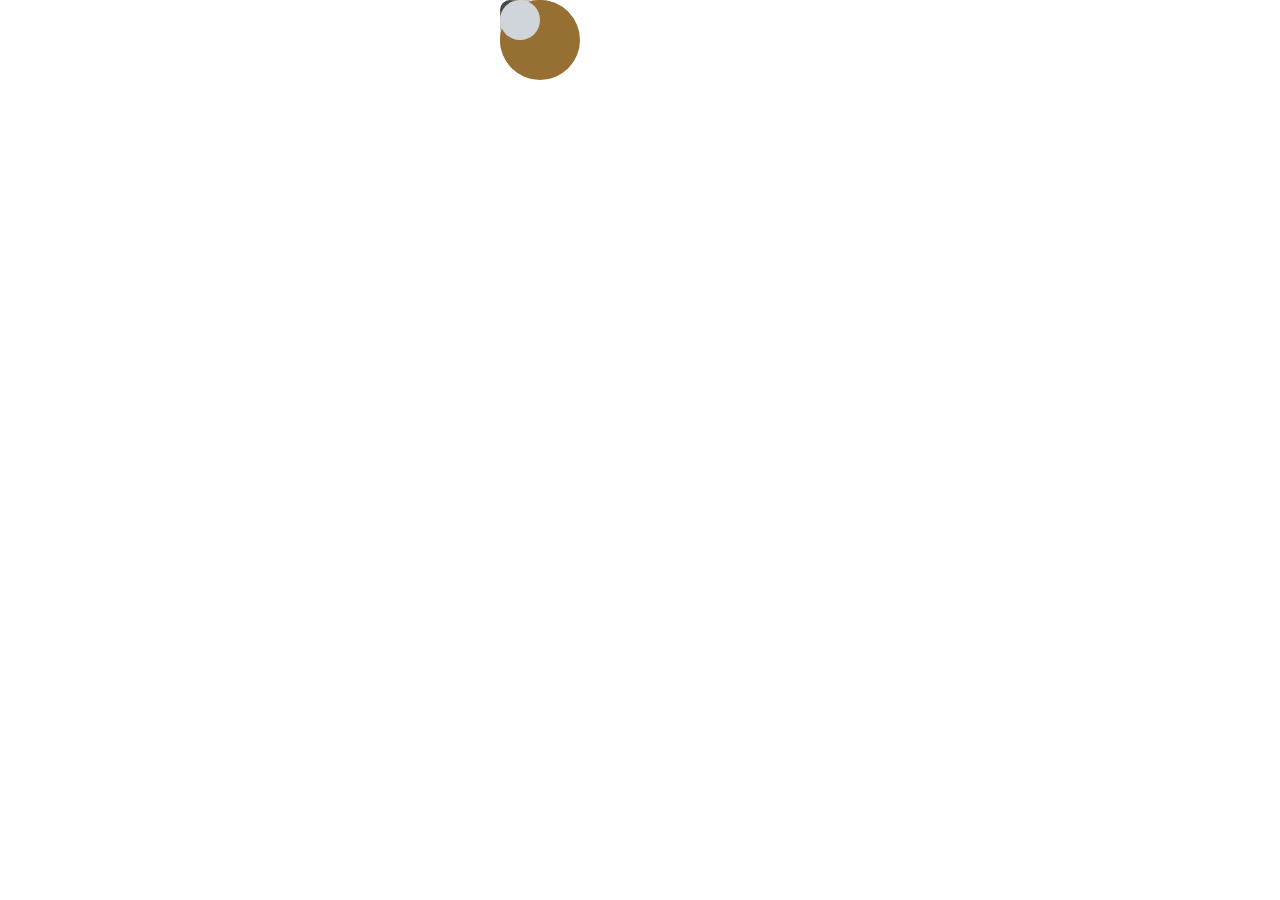
==== index.html @ ac3fd33e "p1" ====
<!DOCTYPE html>
<html lang="en">
<head>
    <meta charset="UTF-8">
    <meta http-equiv="X-UA-Compatible" content="IE=edge">
    <meta name="viewport" content="width=device-width, initial-scale=1.0">
    <title>Document</title>
    <script src="script.js"></script>
    <link rel="stylesheet" href="style.css">
</head>
<body>
    <script>
        const time = 120;
        const gravity = 9.8;
        let velocity = 100;
        var elements = {
           "b1":{
               "obj":new ball("b1","Aluminum",30),
               "timer":Object,

            },
            "b2":{
                "obj":new ball("b2","Titanium",50),
                "timer":Object,
            },
            "b3":{
                "obj":new ball("b3","Wood",79),
                "timer":Object,
            },
            "b4":{
                "obj":new ball("b4","Iron",50),
                "timer":Object,

            },
            "b5":{
                "obj":new ball("b5","Wood",30),
                "timer":Object,
            },
            "b6":{
                "obj":new ball("b6","Wood",80),
                "timer":Object,
            },
            "b7":{
                "obj":new ball("b7","Steel",20),
                "timer":Object,
            },
            "b8":{
               "obj":new ball("b8","Aluminum",40),
               "timer":Object,

            },
        }
        function start(){
            for(let obj in elements){
                
                elements[obj].obj.throwBall(45,velocity);
                console.log(elements[obj].obj.velocityX,elements[obj].obj.velocityY,velocity);
                elements[obj].timer=setInterval(move,time,elements[obj]);
            }
            
        }
       async function move(obj){
            if(parseInt(obj.obj.element.style.top)>window.innerHeight){
                obj.obj.element.style.top = window.innerHeight;
                clearTimeout( obj.timer);
            }
            else{
                obj.obj.motion();
            }
        }
        start();
        

    </script>
    <div class = 'text'>

    </div>
</body>
</html>
---- style.css ----
.ball{
  z-index:5;
  position:absolute;
  left:0px;
  top:0px;
  width:50px;
  height:50px;
  border-radius:50%;
  background:green;
}
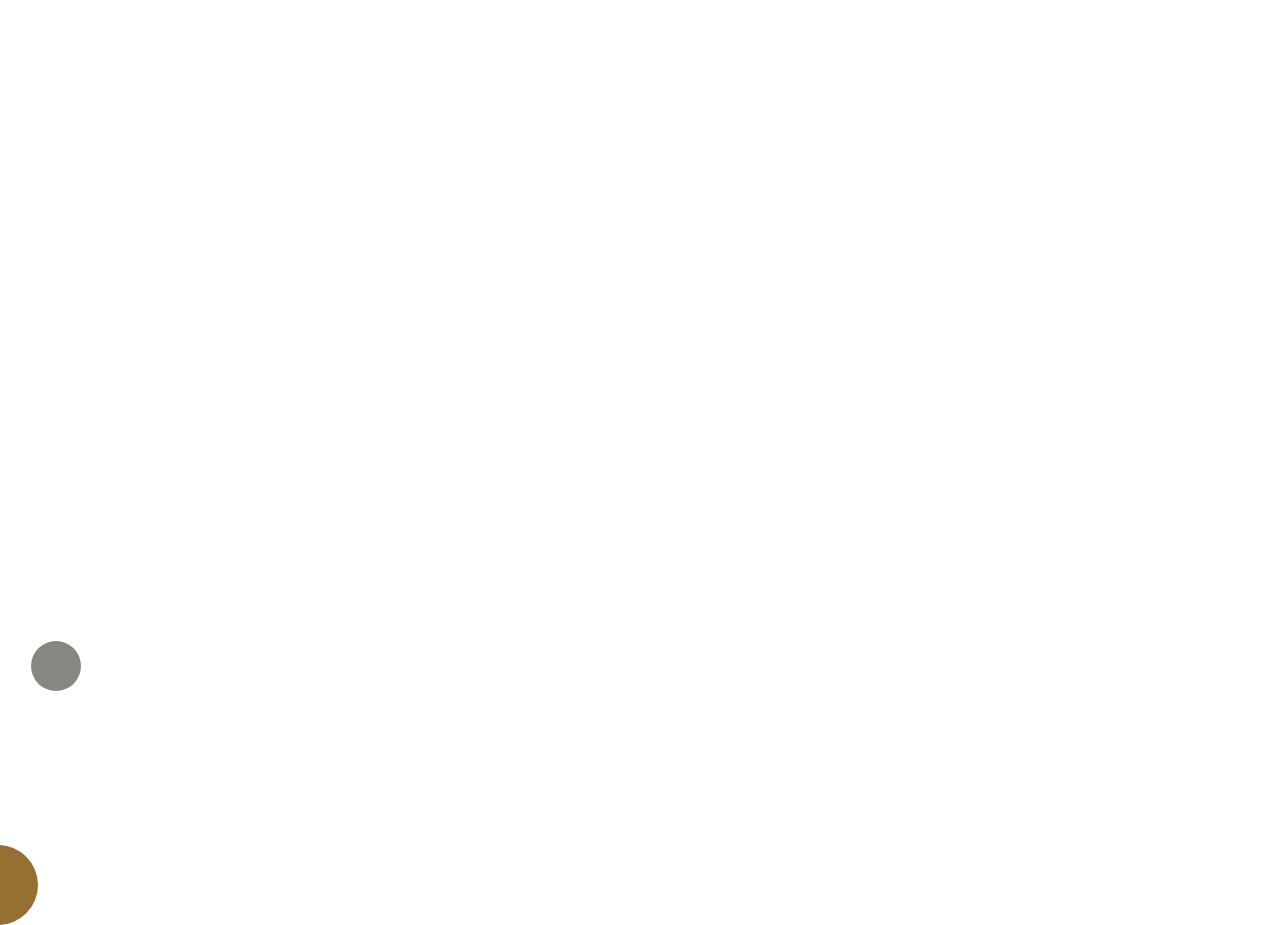
==== commit 72520e80: "v1" ====
--- a/index.html
+++ b/index.html
@@ -52,17 +52,25 @@
         }
         function start(){
             for(let obj in elements){
+                let rand = getRandomInt(0,180);
+                console.log(rand);
                 
-                elements[obj].obj.throwBall(45,velocity);
-                console.log(elements[obj].obj.velocityX,elements[obj].obj.velocityY,velocity);
+                elements[obj].obj.throwBall(rand,velocity);
                 elements[obj].timer=setInterval(move,time,elements[obj]);
             }
             
         }
+        function getRandomInt(min, max) {
+            min = Math.ceil(min);
+            max = Math.floor(max);
+            return Math.floor(Math.random() * (max - min) + min); //The maximum is exclusive and the minimum is inclusive
+        }
+
        async function move(obj){
-            if(parseInt(obj.obj.element.style.top)>window.innerHeight){
+            if(parseInt(obj.obj.element.style.top)+obj.obj.element.style.height>=window.innerHeight){
                 obj.obj.element.style.top = window.innerHeight;
                 clearTimeout( obj.timer);
+                console.log(obj.obj.element.id);
             }
             else{
                 obj.obj.motion();
